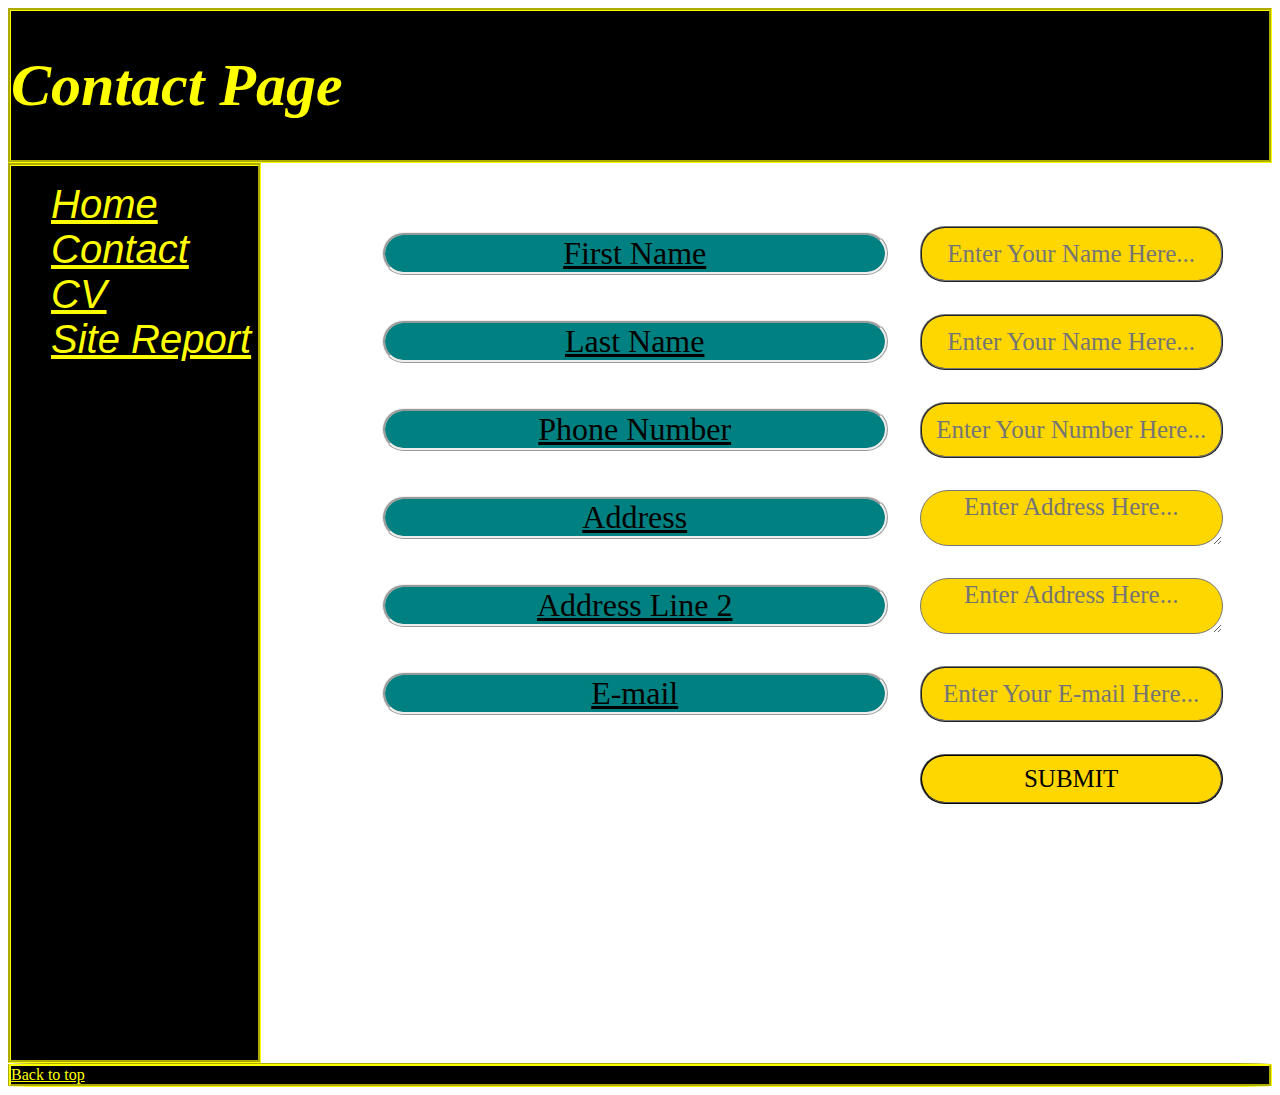
==== Contact.html @ 078e524c "Contact page" ====
<!DOCTYPE html>

<html lang="en">
<head>
    <meta charset="utf-8" />
    <title>Kambasha Portfolio</title>
    <link rel="stylesheet" href="StyleSheet1.css"/>
    <link rel ="stylesheet" href="stylesheet1.css" media = "screen and (min-width:100px)"/>
    
</head>
<body>
    

<header>

<h1 id="top">Contact Page</h1>
</header>

<main>
    <form action="action" method="GET">

        <label for="firstname">First Name</label>
        <input type="text" class="firstname" name="firstname" placeholder="Enter Your Name Here..." id="firstname"/>

        <label for="lastname">Last Name</label>
        <input type="text" name="lastname" placeholder="Enter Your Name Here..." id="lastname"/>

        <label for="phone">Phone Number</label>
        <input type="text" name="phone" placeholder="Enter Your Number Here..." id="phone"/>

        <label for="address1">Address</label>
        <textarea name="address1" placeholder="Enter Address Here..." id="Address"></textarea>

        <label for="address2">Address Line 2</label>
        <textarea name="address2" placeholder="Enter Address Here..." id="Address2"></textarea>

        <label for="email">E-mail</label>
        <input type="text" name="email" placeholder="Enter Your E-mail Here..." id="email"/>

        <input type="submit" value="SUBMIT"class="submit" name="submit"/>

    
    </form>
   </main>
  
   <nav>
   <ul>
   
       <li> <a href="Index.html"> Home</a></li>
       <li> <a href="contact.html"> Contact</a></li>
       <li> <a href="cv.html"> CV</a></li>
       <li> <a href="citereport.html"> Site Report</a></li>

   
   </ul>
   </nav>



<footer><a href="#top"> Back to top</a></footer>

</body>
</html>
---- StyleSheet1.css ----
﻿
h1{
	font-style:oblique;
	font-size:60px;
}

header{background-color:rgb(0, 0, 0);
		color: yellow;
		grid-area: header;
		border-style: groove;
		border-color:yellow;
		
		}

nav{
	
	border-style: groove;
	border-color:yellow;
	background-color: rgb(0, 0, 0);
	grid-area:nav;
}

li{
	
	list-style-type:circle;
	font-size: 40px;
	font-style:oblique;
	font-style:bold;
	font-family:-apple-system, BlinkMacSystemFont, 'Segoe UI', Roboto, Oxygen, Ubuntu, Cantarell, 'Open Sans', 'Helvetica Neue', sans-serif;
}
a{
	color:yellow;
}


a:link{
	color:yellow;
}
a:visited{
	
	text-decoration:none;
}

li:hover{
	background-color: rgba(255, 10, 10, 0.753);

}

main{
	background-color:white;
	
	height:100vh;
	grid-area:main;
}

footer{
	background-color:darkgreen;
	color: white;
	border-style: groove;
	border-radius:5%;
	border-color:yellow;
	background-color: rgb(0, 0, 0);
	grid-area:footer;
}

body
	{display:grid;
	grid-template-columns:20% 60% 20%;
	grid-template-rows: auto;
	grid-template-areas: "header header header"	
						"nav main main"
						"footer footer footer";

}

form{
	margin-top: 5%;
	display:grid;
	width:100%;
	grid-template-columns: 50% 30%;
	align-items: center;
	grid-gap:2em;
	margin-left: 10%;
	padding:12px 20px;
}

.submit{
	grid-column:2;
}

label{
	font-size: 32px;
	font-family: 'Audiowide', cursive;
	text-decoration: underline;
	background-color:teal;
	border-style: ridge;
	border-radius:25px;
	text-align: center;
}

textarea{
	border-style: ridge;
	border-radius:30px;
	text-align: center;
	background-color:gold;
	width:100%x;
	height:50px;
	text-align: center;
	font-family: 'Audiowide', cursive;
	font-size: 25px;
}



input{
	width:100%x;
	height:50px;
	border-style: ridge;
	border-radius:25px;
	text-align: center;
	background-color:gold;
	
}

input[type="text"]{
	font-family: 'Audiowide', cursive;
	font-size: 25px;
}

.submit{
	font-family: 'Audiowide', cursive;
	font-size: 25px;
	font-style: bold;
}

.submit:hover{
	color:red;
	cursor:grab;

}
.submit:active{
	cursor:grabbing;
}
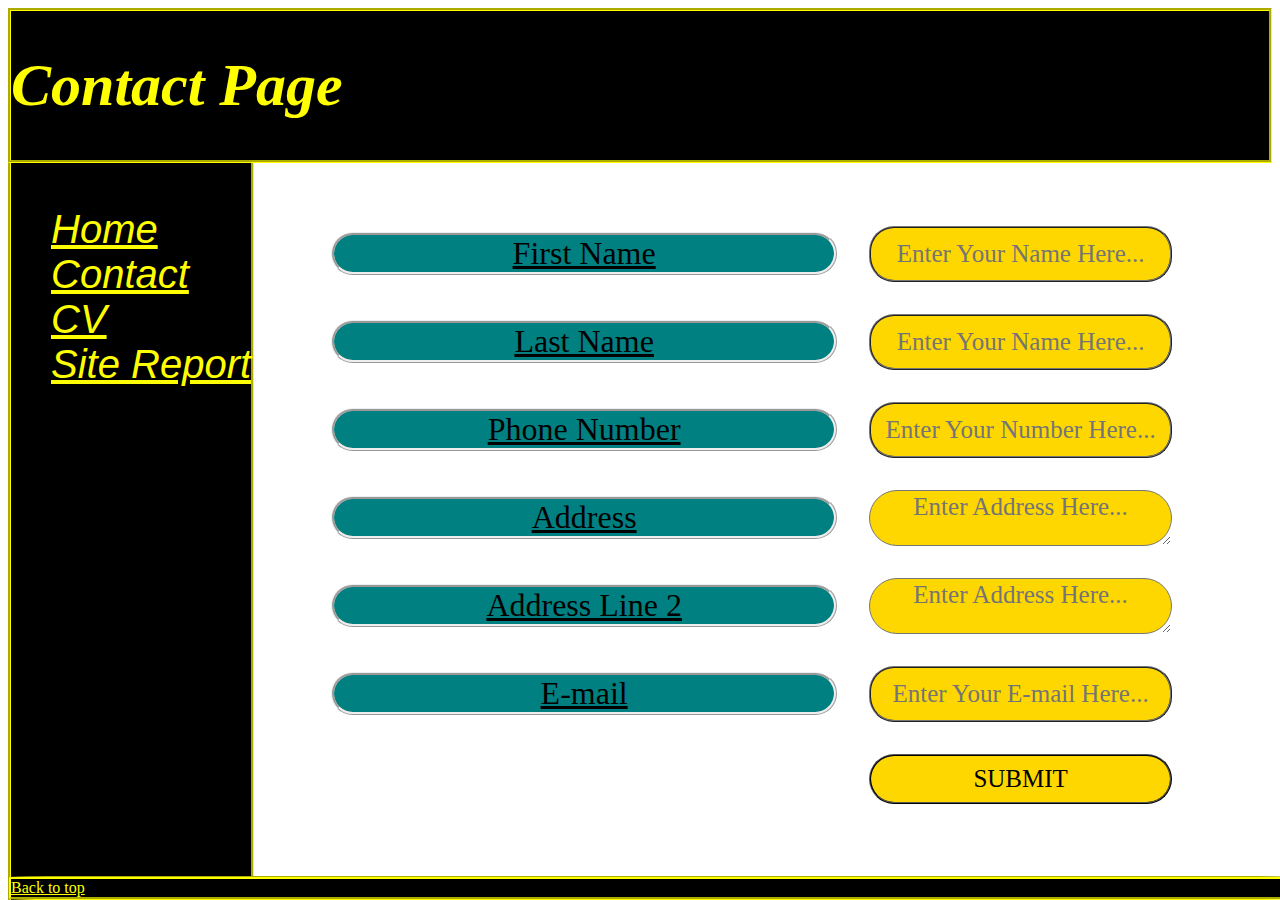
==== commit d38b5572: "cv page" ====
--- a/Contact.html
+++ b/Contact.html
@@ -17,6 +17,7 @@
 </header>
 
 <main>
+  
     <form action="action" method="GET">
 
         <label for="firstname">First Name</label>
--- a/StyleSheet1.css
+++ b/StyleSheet1.css
@@ -9,7 +9,7 @@
 		grid-area: header;
 		border-style: groove;
 		border-color:yellow;
-		
+		z-index: 1;
 		}
 
 nav{
@@ -17,7 +17,15 @@
 	border-style: groove;
 	border-color:yellow;
 	background-color: rgb(0, 0, 0);
+	
+	position: fixed;
+	height:100%;
 	grid-area:nav;
+}
+
+ul{
+	position:relative;
+	top:20%;
 }
 
 li{
@@ -47,13 +55,16 @@
 }
 
 main{
-	background-color:white;
-	
-	height:100vh;
+	/*background-color:yellowgreen;*/
+	height:100%;
 	grid-area:main;
 }
 
 footer{
+	overflow:hidden;
+	position: fixed;
+	width:100%;
+	bottom:0%;
 	background-color:darkgreen;
 	color: white;
 	border-style: groove;
@@ -61,6 +72,7 @@
 	border-color:yellow;
 	background-color: rgb(0, 0, 0);
 	grid-area:footer;
+	
 }
 
 body
@@ -70,6 +82,7 @@
 	grid-template-areas: "header header header"	
 						"nav main main"
 						"footer footer footer";
+					
 
 }
 
@@ -80,7 +93,7 @@
 	grid-template-columns: 50% 30%;
 	align-items: center;
 	grid-gap:2em;
-	margin-left: 10%;
+	margin-left: 5%;
 	padding:12px 20px;
 }
 
@@ -142,7 +155,11 @@
 	cursor:grabbing;
 }
 
+h2{
+	text-align: center;
+}
 
 
 
 
+
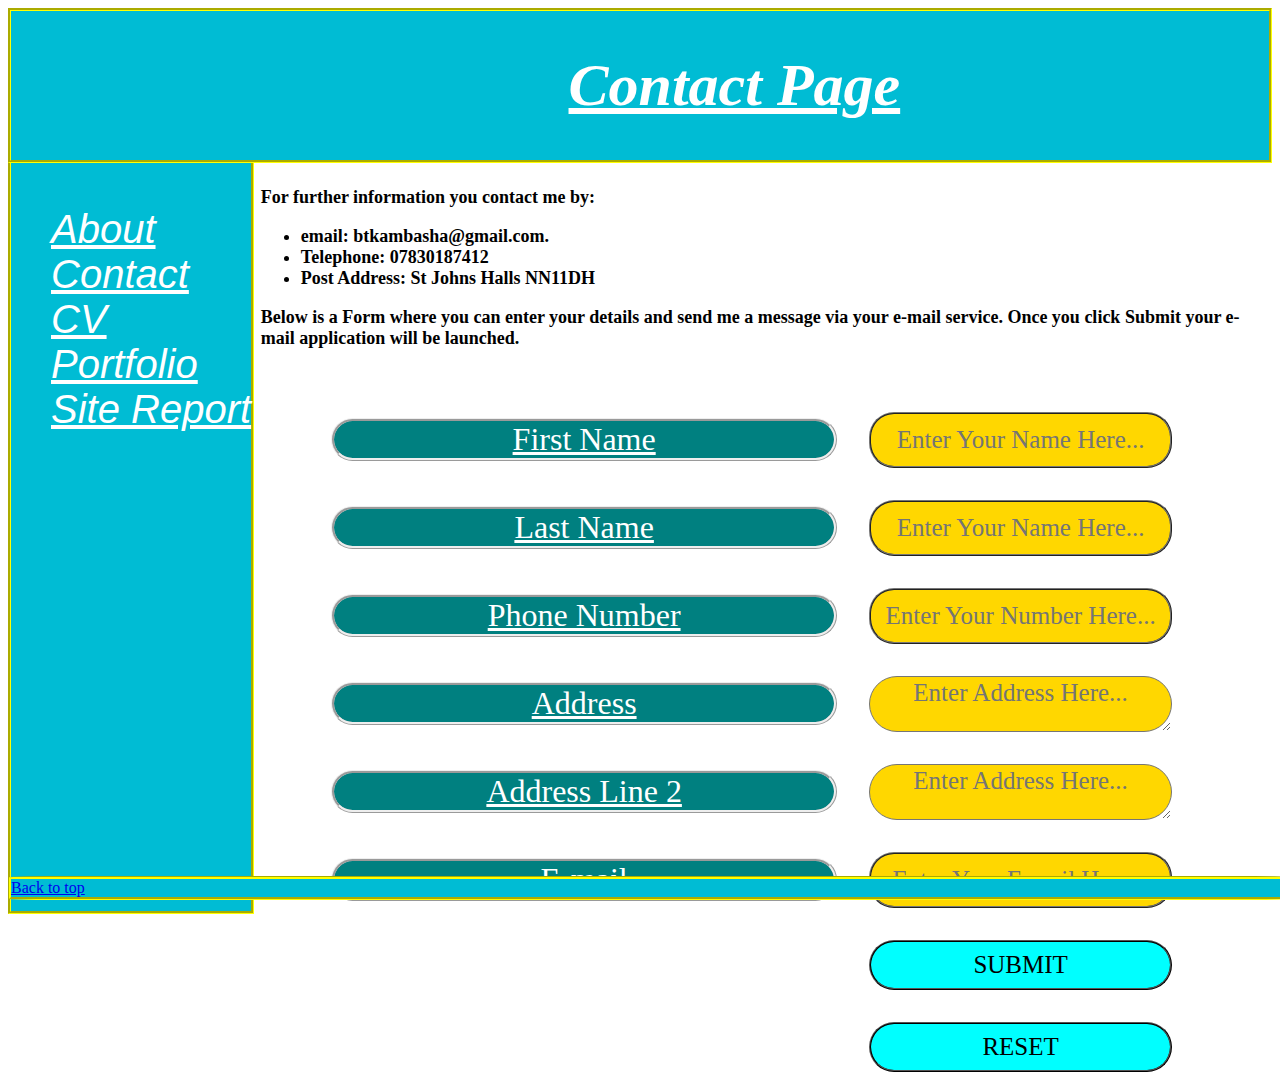
==== commit c90854e7: "Portfolio and about page updates" ====
--- a/Contact.html
+++ b/Contact.html
@@ -3,7 +3,7 @@
 <html lang="en">
 <head>
     <meta charset="utf-8" />
-    <title>Kambasha Portfolio</title>
+    <title>Contact</title>
     <link rel="stylesheet" href="StyleSheet1.css"/>
     <link rel ="stylesheet" href="stylesheet1.css" media = "screen and (min-width:100px)"/>
     
@@ -17,8 +17,19 @@
 </header>
 
 <main>
+
+   <h4>For further information you contact me by:
+     
+    <ul class="list">
+    <li> email: btkambasha@gmail.com. </li>
+    <li>Telephone: 07830187412</li>
+    <li> Post Address: St Johns Halls NN11DH</li>
+    </ul>   
+    Below is a Form where you can enter your details and send me a message via your e-mail service.
+    Once you click Submit your e-mail application will be launched.
+   </h4>
   
-    <form action="action" method="GET">
+    <form action="mailto:btkambasha@gmail.com? subject=Contact Form" method="GET">
 
         <label for="firstname">First Name</label>
         <input type="text" class="firstname" name="firstname" placeholder="Enter Your Name Here..." id="firstname"/>
@@ -40,6 +51,7 @@
 
         <input type="submit" value="SUBMIT"class="submit" name="submit"/>
 
+        <input type="reset" value="RESET"class="reset" name="reset"/>
     
     </form>
    </main>
@@ -47,10 +59,11 @@
    <nav>
    <ul>
    
-       <li> <a href="Index.html"> Home</a></li>
+       <li> <a href="Index.html"> About</a></li>
        <li> <a href="contact.html"> Contact</a></li>
        <li> <a href="cv.html"> CV</a></li>
-       <li> <a href="citereport.html"> Site Report</a></li>
+       <li> <a href="portfolio.html"> Portfolio</a></li>
+       <li> <a href="Sitereport.html"> Site Report</a></li>
 
    
    </ul>
--- a/StyleSheet1.css
+++ b/StyleSheet1.css
@@ -2,10 +2,29 @@
 h1{
 	font-style:oblique;
 	font-size:60px;
-}
-
-header{background-color:rgb(0, 0, 0);
-		color: yellow;
+	text-decoration:underline;
+	text-align:center;
+	padding-left: 15%;
+}
+
+h2{
+	text-decoration:underline;
+	text-decoration-style: double;
+	text-align: center;
+}
+
+h3{
+
+	text-decoration:underline;
+	font-size:25px;
+}
+
+h4{
+	font-size:18px;
+}
+
+header{background-color:rgb(0,188,212);
+		color: white;
 		grid-area: header;
 		border-style: groove;
 		border-color:yellow;
@@ -16,48 +35,10 @@
 	
 	border-style: groove;
 	border-color:yellow;
-	background-color: rgb(0, 0, 0);
-	
+	background-color: rgb(0,188,212);
 	position: fixed;
 	height:100%;
 	grid-area:nav;
-}
-
-ul{
-	position:relative;
-	top:20%;
-}
-
-li{
-	
-	list-style-type:circle;
-	font-size: 40px;
-	font-style:oblique;
-	font-style:bold;
-	font-family:-apple-system, BlinkMacSystemFont, 'Segoe UI', Roboto, Oxygen, Ubuntu, Cantarell, 'Open Sans', 'Helvetica Neue', sans-serif;
-}
-a{
-	color:yellow;
-}
-
-
-a:link{
-	color:yellow;
-}
-a:visited{
-	
-	text-decoration:none;
-}
-
-li:hover{
-	background-color: rgba(255, 10, 10, 0.753);
-
-}
-
-main{
-	/*background-color:yellowgreen;*/
-	height:100%;
-	grid-area:main;
 }
 
 footer{
@@ -65,23 +46,55 @@
 	position: fixed;
 	width:100%;
 	bottom:0%;
-	background-color:darkgreen;
 	color: white;
 	border-style: groove;
 	border-radius:5%;
 	border-color:yellow;
-	background-color: rgb(0, 0, 0);
+	background-color: rgb(0,188,212);
 	grid-area:footer;
 	
+}
+
+nav>ul{
+	position:relative;
+	top:20%;
+}
+
+nav>ul>li{
+	
+	list-style-type:none;
+	font-size: 40px;
+	font-style:oblique;
+	font-style:bold;
+	font-family:-apple-system, BlinkMacSystemFont, 'Segoe UI', Roboto, Oxygen, Ubuntu, Cantarell, 'Open Sans', 'Helvetica Neue', sans-serif;
+}
+
+nav>ul>li>a{
+	color:white;
+}
+
+nav>ul>li>a:visited{
+	
+	text-decoration:none;
+}
+
+nav>ul>li:hover{
+	background-color: rgb(24, 230, 230);
+
+}
+
+main{
+	height:100%;
+	grid-area:main;
 }
 
 body
 	{display:grid;
-	grid-template-columns:20% 60% 20%;
+	grid-template-columns:20% 80%;
 	grid-template-rows: auto;
-	grid-template-areas: "header header header"	
-						"nav main main"
-						"footer footer footer";
+	grid-template-areas: "header header"	
+						"nav main"
+						"footer footer";
 					
 
 }
@@ -98,11 +111,43 @@
 }
 
 .submit{
+	background-color:cyan;/*light blue*/
+	font-family: 'Audiowide', cursive;
+	font-size: 25px;
+	font-style: bold;
 	grid-column:2;
+}
+
+.reset{
+	background-color:cyan;/*light blue*/
+	font-family: 'Audiowide', cursive;
+	font-size: 25px;
+	font-style: bold;
+	grid-column:2;
+}
+
+.submit:hover{
+	color:red;
+	cursor:grab;
+
+}
+.submit:active{
+	cursor:grabbing;
+}
+
+.reset:hover{
+	color:red;
+	cursor:grab;
+
+}
+
+.reset:active{
+	cursor:grabbing;
 }
 
 label{
 	font-size: 32px;
+	color:white;
 	font-family: 'Audiowide', cursive;
 	text-decoration: underline;
 	background-color:teal;
@@ -140,26 +185,73 @@
 	font-size: 25px;
 }
 
-.submit{
-	font-family: 'Audiowide', cursive;
-	font-size: 25px;
-	font-style: bold;
-}
-
-.submit:hover{
-	color:red;
-	cursor:grab;
-
-}
-.submit:active{
-	cursor:grabbing;
-}
-
-h2{
-	text-align: center;
-}
-
-
-
-
-
+img .list{
+	list-style-type:symbols();
+	font-size: 15px;
+	font-family:-apple-system, BlinkMacSystemFont, 'Segoe UI', Roboto, Oxygen, Ubuntu, Cantarell, 'Open Sans', 'Helvetica Neue', sans-serif;
+	
+}
+
+.biotopic{
+	Font-style:Bold;
+	font-size:70px;
+	top:30%;
+	text-decoration:underline;
+	text-align:center;
+	text-decoration-color:yellow;
+}
+
+.biopic{
+	border-radius:50%;
+	top:20%;
+	width:350px;
+	height:350px;
+	/*align-content: left;*/
+	float:left;
+	vertical-align:middle;
+	
+}
+
+.biotext1{
+	/*align-content: right;
+	
+	float:right;*/
+	text-align:right;
+	padding-top: 10%;
+	padding-bottom:15%;
+	top:5%;
+	font-size:15px;
+	font-family: 'Audiowide', cursive;
+	
+}
+
+.biopic2{
+	border-radius:50%;
+	
+	width:350px;
+	height:350px;
+	float:right;
+	vertical-align:middle;
+}
+
+.biotext2{
+	padding-top: 5%;
+	text-align:left;
+	font-size:15px;
+	font-family: 'Audiowide', cursive;
+	
+}
+
+img{
+	height:500px;
+	align-items: center;
+	padding-left:5%;
+	padding-top:5%;
+}
+
+
+
+
+
+
+
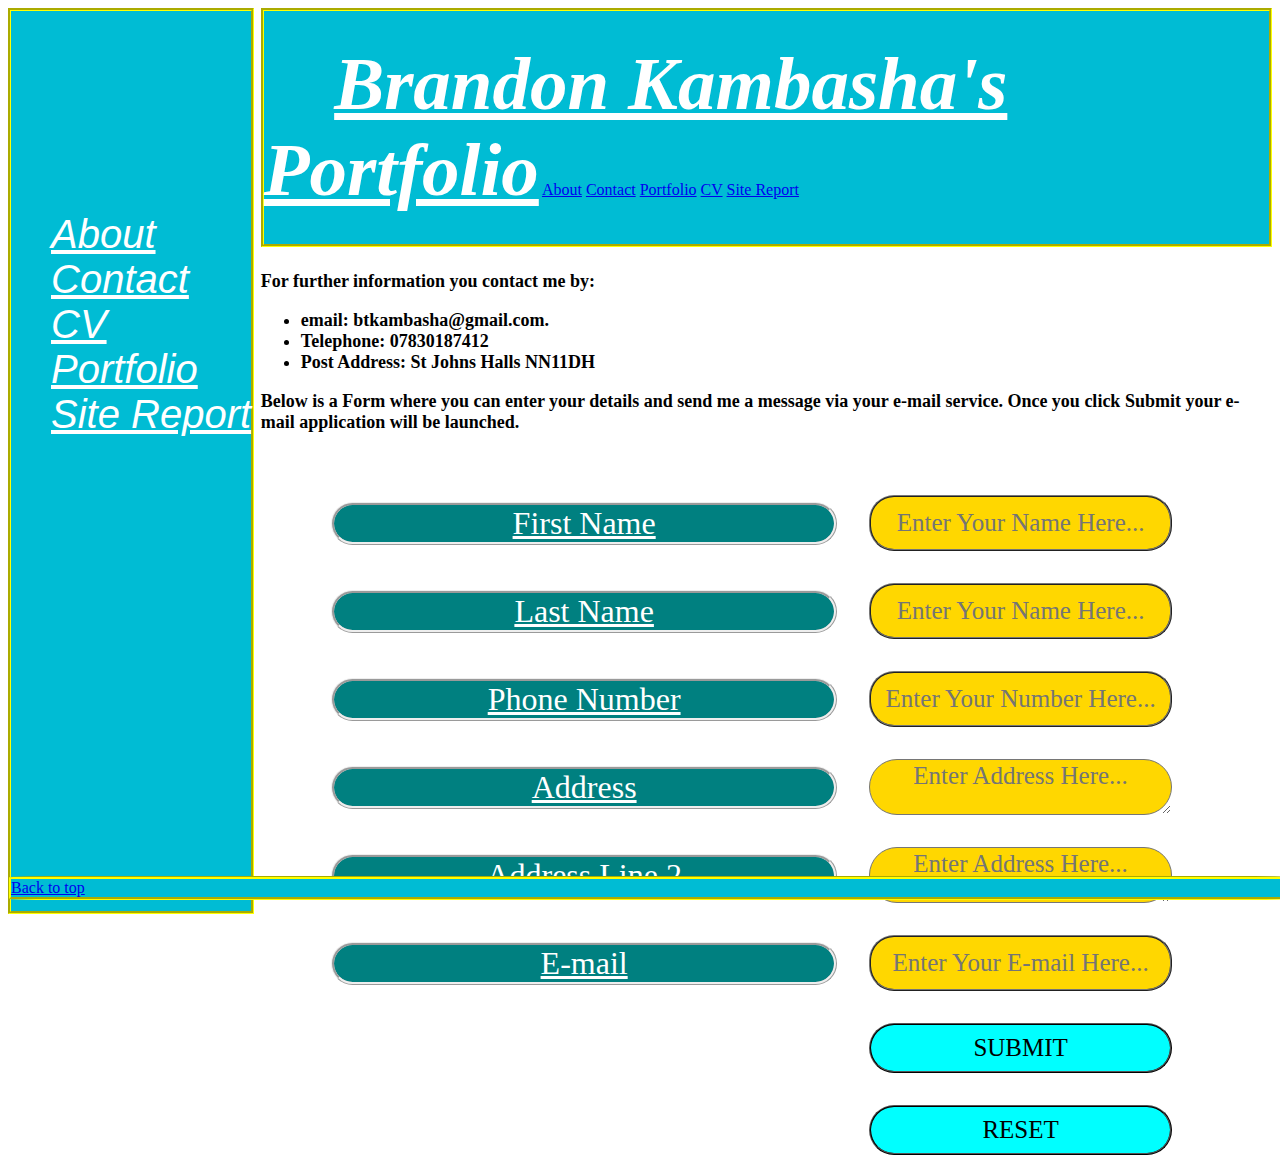
==== commit 2a2a40fc: "Menu alterations" ====
--- a/Contact.html
+++ b/Contact.html
@@ -5,7 +5,8 @@
     <meta charset="utf-8" />
     <title>Contact</title>
     <link rel="stylesheet" href="StyleSheet1.css"/>
-    <link rel ="stylesheet" href="stylesheet1.css" media = "screen and (min-width:100px)"/>
+    <link rel ="stylesheet" href="desktop.css" media = "screen and (min-width:800px)"/>
+    <link rel ="stylesheet" href="mobile.css" media = "screen and (max-width:800px)"/>
     
 </head>
 <body>
@@ -13,7 +14,13 @@
 
 <header>
 
-<h1 id="top">Contact Page</h1>
+<h1 id="top">Brandon Kambasha's Portfolio</h1>
+<a href="Index.html"> About</a>
+<a href="contact.html"> Contact</a>
+<a href="portfolio.html"> Portfolio</a>
+<a href="CV.html"> CV</a>
+<a href="Sitereport.html"> Site Report</a>
+
 </header>
 
 <main>
--- a/desktop.css
+++ b/desktop.css
@@ -0,0 +1,268 @@
+﻿
+h1{
+	font-style:oblique;
+	font-size:75px;
+	text-decoration:underline;
+	text-align:Left;
+	padding-left: 7%;
+	display:inline;
+}
+
+h2{
+	text-decoration:underline;
+	text-decoration-style: double;
+	text-align: center;
+}
+
+h3{
+
+	text-decoration:underline;
+	font-size:25px;
+}
+
+h4{
+	font-size:18px;
+}
+
+
+
+header{background-color:rgb(0,188,212);
+		color: white;
+		grid-area: header;
+		border-style: groove;
+		border-color:yellow;
+		padding-top:3%;
+		padding-bottom:3%;
+		/*z-index: 1;*/
+		}
+
+header>a{
+	
+}
+
+nav{
+	
+	border-style: groove;
+	border-color:yellow;
+	background-color: rgb(0,188,212);
+	/*position: fixed;*/
+	height:100%;
+	grid-area:nav;
+}
+
+footer{
+	overflow:hidden;
+	/*position: fixed;*/
+	width:100%;
+	bottom:0%;
+	color: white;
+	border-style: groove;
+	border-radius:5%;
+	border-color:yellow;
+	background-color: rgb(0,188,212);
+	grid-area:footer;
+	
+}
+
+nav>ul{
+	padding-top:2%;
+	position:relative;
+	top:20%;
+}
+
+nav>ul>li{
+	
+	list-style-type:none;
+	font-size: 40px;
+	font-style:oblique;
+	font-style:bold;
+	font-family:-apple-system, BlinkMacSystemFont, 'Segoe UI', Roboto, Oxygen, Ubuntu, Cantarell, 'Open Sans', 'Helvetica Neue', sans-serif;
+}
+
+nav>ul>li>a{
+	color:white;
+	
+}
+
+nav>ul>li>a:visited{
+	
+	text-decoration:none;
+}
+
+nav>ul>li:hover{
+	background-color: rgb(24, 230, 230);
+
+}
+
+main{
+	height:100%;
+	grid-area:main;
+}
+
+body
+	{display:grid;
+	grid-template-columns:20% 80%;
+	grid-template-rows: auto;
+	grid-template-areas: "nav header"	
+						"nav main"
+						"footer footer";
+					
+
+}
+
+form{
+	margin-top: 5%;
+	display:grid;
+	width:100%;
+	grid-template-columns: 50% 30%;
+	align-items: center;
+	grid-gap:2em;
+	margin-left: 5%;
+	padding:12px 20px;
+}
+
+.submit{
+	background-color:cyan;/*light blue*/
+	font-family: 'Audiowide', cursive;
+	font-size: 25px;
+	font-style: bold;
+	grid-column:2;
+}
+
+.reset{
+	background-color:cyan;/*light blue*/
+	font-family: 'Audiowide', cursive;
+	font-size: 25px;
+	font-style: bold;
+	grid-column:2;
+}
+
+.submit:hover{
+	color:red;
+	cursor:grab;
+
+}
+.submit:active{
+	cursor:grabbing;
+}
+
+.reset:hover{
+	color:red;
+	cursor:grab;
+
+}
+
+.reset:active{
+	cursor:grabbing;
+}
+
+label{
+	font-size: 32px;
+	color:white;
+	font-family: 'Audiowide', cursive;
+	text-decoration: underline;
+	background-color:teal;
+	border-style: ridge;
+	border-radius:25px;
+	text-align: center;
+}
+
+textarea{
+	border-style: ridge;
+	border-radius:30px;
+	text-align: center;
+	background-color:gold;
+	width:100%x;
+	height:50px;
+	text-align: center;
+	font-family: 'Audiowide', cursive;
+	font-size: 25px;
+}
+
+
+
+input{
+	width:100%x;
+	height:50px;
+	border-style: ridge;
+	border-radius:25px;
+	text-align: center;
+	background-color:gold;
+	
+}
+
+input[type="text"]{
+	font-family: 'Audiowide', cursive;
+	font-size: 25px;
+}
+
+img .list{
+	list-style-type:symbols();
+	font-size: 15px;
+	font-family:-apple-system, BlinkMacSystemFont, 'Segoe UI', Roboto, Oxygen, Ubuntu, Cantarell, 'Open Sans', 'Helvetica Neue', sans-serif;
+	
+}
+
+.biotopic{
+	Font-style:Bold;
+	font-size:70px;
+	top:30%;
+	text-decoration:underline;
+	text-align:center;
+	text-decoration-color:yellow;
+}
+
+.biopic{
+	border-radius:50%;
+	top:20%;
+	width:350px;
+	height:350px;
+	/*align-content: left;*/
+	float:left;
+	vertical-align:middle;
+	
+}
+
+.biotext1{
+	/*align-content: right;
+	
+	float:right;*/
+	text-align:right;
+	padding-top: 10%;
+	padding-bottom:15%;
+	top:5%;
+	font-size:15px;
+	font-family: 'Audiowide', cursive;
+	
+}
+
+.biopic2{
+	border-radius:50%;
+	
+	width:350px;
+	height:350px;
+	float:right;
+	vertical-align:middle;
+}
+
+.biotext2{
+	padding-top: 5%;
+	text-align:left;
+	font-size:15px;
+	font-family: 'Audiowide', cursive;
+	
+}
+
+img{
+	height:500px;
+	align-items: center;
+	padding-left:5%;
+	padding-top:5%;
+}
+
+
+
+
+
+
+
--- a/mobile.css
+++ b/mobile.css
@@ -0,0 +1,308 @@
+*{
+    margin:0;
+    padding:0;
+    padding-right:0.3px;
+    padding-left:0.3px;
+}
+
+h1{
+	font-style:oblique;
+	font-size:60px;
+	text-decoration:underline;
+	text-align:center;
+    padding-left: 15%;
+    display:inline;
+}
+
+h2{
+	text-decoration:underline;
+	text-decoration-style: double;
+	text-align: center;
+}
+
+h3{
+
+	text-decoration:underline;
+	font-size:25px;
+}
+
+h4{
+	font-size:18px;
+}
+
+
+header{background-color:rgb(0,188,212);
+		color: white;
+		grid-area: header;
+		border-style: groove;
+		border-color:yellow;
+		z-index:-1;
+        }
+
+header>a{
+	
+            align-content:center;
+            font-size:30px;
+            padding-left: 8%;
+            visibility:visible;
+            
+        }        
+        
+.menu{
+    padding-top:0.8em;
+    height:0.5em;
+    width:2em;
+    display:block;
+    margin-left:1%;
+    border-top:0.25em solid black;
+    border-bottom:0.25em solid black;
+    border-radius:0.3em;
+
+}
+
+.menu:before{
+    content:'';
+    position:absolute;
+    width:2em;
+    top:2.5%;
+    left:1.6%;
+    border-top:0.2em solid black;
+}
+
+.menu:hover{
+    display:block;
+    border-top-color:red;
+    border-bottom-color:red;
+}
+
+nav{
+	
+	border-style: groove;
+	border-color:yellow;
+	background-color: rgb(0,188,212);
+	position: fixed;
+	height:100vh;
+    grid-area:nav;
+    visibility:hidden;
+    
+}
+
+nav.active{
+    visibility:visible;
+}
+
+footer{
+	overflow:hidden;
+	position: fixed;
+	width:100%;
+	bottom:0%;
+	color: white;
+	border-style: groove;
+	border-radius:5%;
+	border-color:yellow;
+	background-color: rgb(0,188,212);
+	grid-area:footer;
+	
+}
+
+nav>ul{
+	padding-top:2%;
+	position:relative;
+	top:20%;
+}
+
+nav>ul>li{
+	
+	list-style-type:none;
+	font-size: 40px;
+	font-style:oblique;
+	font-style:bold;
+	font-family:-apple-system, BlinkMacSystemFont, 'Segoe UI', Roboto, Oxygen, Ubuntu, Cantarell, 'Open Sans', 'Helvetica Neue', sans-serif;
+}
+
+nav>ul>li>a{
+	color:white;
+}
+
+nav>ul>li>a:visited{
+	
+	text-decoration:none;
+}
+
+nav>ul>li:hover{
+	background-color: rgb(24, 230, 230);
+
+}
+
+main{
+	height:100%;
+	grid-area:main;
+}
+
+body
+	{display:grid;
+	grid-template-columns:20% 80%;
+	grid-template-rows: auto;
+	grid-template-areas: "header header"	
+						"main main"
+						"footer footer";
+					
+
+}
+
+form{
+	margin-top: 5%;
+	display:grid;
+	width:100%;
+	grid-template-columns: 50% 30%;
+	align-items: center;
+	grid-gap:2em;
+	margin-left: 5%;
+	padding:12px 20px;
+}
+
+.submit{
+	background-color:cyan;/*light blue*/
+	font-family: 'Audiowide', cursive;
+	font-size: 25px;
+	font-style: bold;
+	grid-column:2;
+}
+
+.reset{
+	background-color:cyan;/*light blue*/
+	font-family: 'Audiowide', cursive;
+	font-size: 25px;
+	font-style: bold;
+	grid-column:2;
+}
+
+.submit:hover{
+	color:red;
+	cursor:grab;
+
+}
+.submit:active{
+	cursor:grabbing;
+}
+
+.reset:hover{
+	color:red;
+	cursor:grab;
+
+}
+
+.reset:active{
+	cursor:grabbing;
+}
+
+label{
+	font-size: 32px;
+	color:white;
+	font-family: 'Audiowide', cursive;
+	text-decoration: underline;
+	background-color:teal;
+	border-style: ridge;
+	border-radius:25px;
+	text-align: center;
+}
+
+textarea{
+	border-style: ridge;
+	border-radius:30px;
+	text-align: center;
+	background-color:gold;
+	width:100%x;
+	height:50px;
+	text-align: center;
+	font-family: 'Audiowide', cursive;
+	font-size: 25px;
+}
+
+
+
+input{
+	width:100%x;
+	height:50px;
+	border-style: ridge;
+	border-radius:25px;
+	text-align: center;
+	background-color:gold;
+	
+}
+
+input[type="text"]{
+	font-family: 'Audiowide', cursive;
+	font-size: 25px;
+}
+
+img .list{
+	list-style-type:symbols();
+	font-size: 15px;
+	font-family:-apple-system, BlinkMacSystemFont, 'Segoe UI', Roboto, Oxygen, Ubuntu, Cantarell, 'Open Sans', 'Helvetica Neue', sans-serif;
+	
+}
+
+.biotopic{
+	Font-style:Bold;
+	font-size:70px;
+	top:30%;
+	text-decoration:underline;
+	text-align:center;
+	text-decoration-color:yellow;
+}
+
+.biopic{
+	border-radius:50%;
+	top:20%;
+	width:350px;
+	height:350px;
+	/*align-content: left;*/
+	float:left;
+	vertical-align:middle;
+	
+}
+
+.biotext1{
+	/*align-content: right;
+	
+	float:right;*/
+	text-align:right;
+	padding-top: 10%;
+	padding-bottom:15%;
+	top:5%;
+	font-size:15px;
+	font-family: 'Audiowide', cursive;
+	
+}
+
+.biopic2{
+	border-radius:50%;
+	
+	width:350px;
+	height:350px;
+	float:right;
+	vertical-align:middle;
+}
+
+.biotext2{
+	padding-top: 5%;
+	text-align:left;
+	font-size:15px;
+	font-family: 'Audiowide', cursive;
+	
+}
+
+img{
+	height:500px;
+	align-items: center;
+	padding-left:5%;
+	padding-top:5%;
+}
+
+
+
+
+
+
+
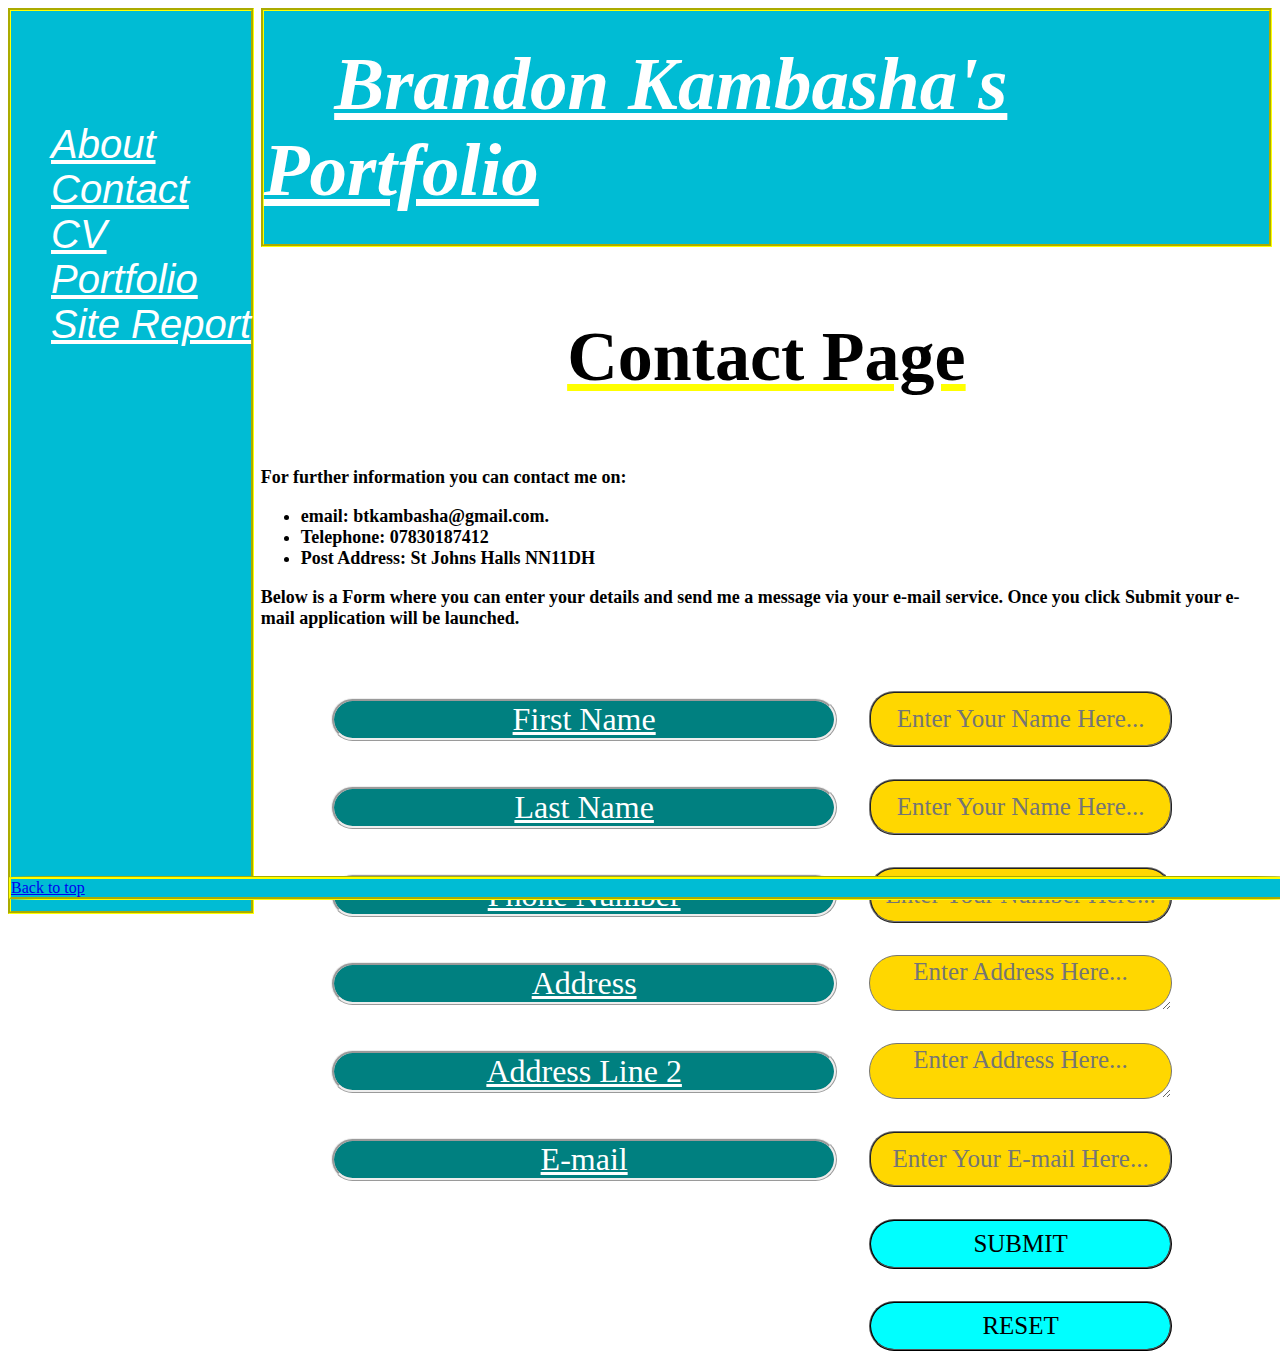
==== commit 53f504cf: "sutereport" ====
--- a/Contact.html
+++ b/Contact.html
@@ -15,6 +15,7 @@
 <header>
 
 <h1 id="top">Brandon Kambasha's Portfolio</h1>
+
 <a href="Index.html"> About</a>
 <a href="contact.html"> Contact</a>
 <a href="portfolio.html"> Portfolio</a>
@@ -25,7 +26,9 @@
 
 <main>
 
-   <h4>For further information you contact me by:
+    <h3 class="topic">Contact Page</h3>
+
+   <h4>For further information you can contact me on:
      
     <ul class="list">
     <li> email: btkambasha@gmail.com. </li>
--- a/desktop.css
+++ b/desktop.css
@@ -37,7 +37,7 @@
 		}
 
 header>a{
-	
+	visibility:hidden;
 }
 
 nav{
@@ -67,7 +67,7 @@
 nav>ul{
 	padding-top:2%;
 	position:relative;
-	top:20%;
+	top:10%;
 }
 
 nav>ul>li{
@@ -203,7 +203,7 @@
 	
 }
 
-.biotopic{
+.topic{
 	Font-style:Bold;
 	font-size:70px;
 	top:30%;
--- a/mobile.css
+++ b/mobile.css
@@ -7,10 +7,10 @@
 
 h1{
 	font-style:oblique;
-	font-size:60px;
+	font-size:45px;
 	text-decoration:underline;
 	text-align:center;
-    padding-left: 15%;
+    padding-left: 8%;
     display:inline;
 }
 
@@ -36,59 +36,20 @@
 		grid-area: header;
 		border-style: groove;
 		border-color:yellow;
-		z-index:-1;
+		/*z-index:-1;*/
         }
 
 header>a{
 	
-            align-content:center;
-            font-size:30px;
-            padding-left: 8%;
-            visibility:visible;
+        align-content:center;
+        font-size:30px;
+        padding-left: 5%;
+        visibility:visible;
             
         }        
         
-.menu{
-    padding-top:0.8em;
-    height:0.5em;
-    width:2em;
-    display:block;
-    margin-left:1%;
-    border-top:0.25em solid black;
-    border-bottom:0.25em solid black;
-    border-radius:0.3em;
-
-}
-
-.menu:before{
-    content:'';
-    position:absolute;
-    width:2em;
-    top:2.5%;
-    left:1.6%;
-    border-top:0.2em solid black;
-}
-
-.menu:hover{
-    display:block;
-    border-top-color:red;
-    border-bottom-color:red;
-}
-
 nav{
-	
-	border-style: groove;
-	border-color:yellow;
-	background-color: rgb(0,188,212);
-	position: fixed;
-	height:100vh;
-    grid-area:nav;
     visibility:hidden;
-    
-}
-
-nav.active{
-    visibility:visible;
 }
 
 footer{
@@ -105,35 +66,6 @@
 	
 }
 
-nav>ul{
-	padding-top:2%;
-	position:relative;
-	top:20%;
-}
-
-nav>ul>li{
-	
-	list-style-type:none;
-	font-size: 40px;
-	font-style:oblique;
-	font-style:bold;
-	font-family:-apple-system, BlinkMacSystemFont, 'Segoe UI', Roboto, Oxygen, Ubuntu, Cantarell, 'Open Sans', 'Helvetica Neue', sans-serif;
-}
-
-nav>ul>li>a{
-	color:white;
-}
-
-nav>ul>li>a:visited{
-	
-	text-decoration:none;
-}
-
-nav>ul>li:hover{
-	background-color: rgb(24, 230, 230);
-
-}
-
 main{
 	height:100%;
 	grid-area:main;
@@ -243,9 +175,9 @@
 	
 }
 
-.biotopic{
+.topic{
 	Font-style:Bold;
-	font-size:70px;
+	font-size:50px;
 	top:30%;
 	text-decoration:underline;
 	text-align:center;
@@ -296,7 +228,7 @@
 img{
 	height:500px;
 	align-items: center;
-	padding-left:5%;
+	padding-left:25%;
 	padding-top:5%;
 }
 
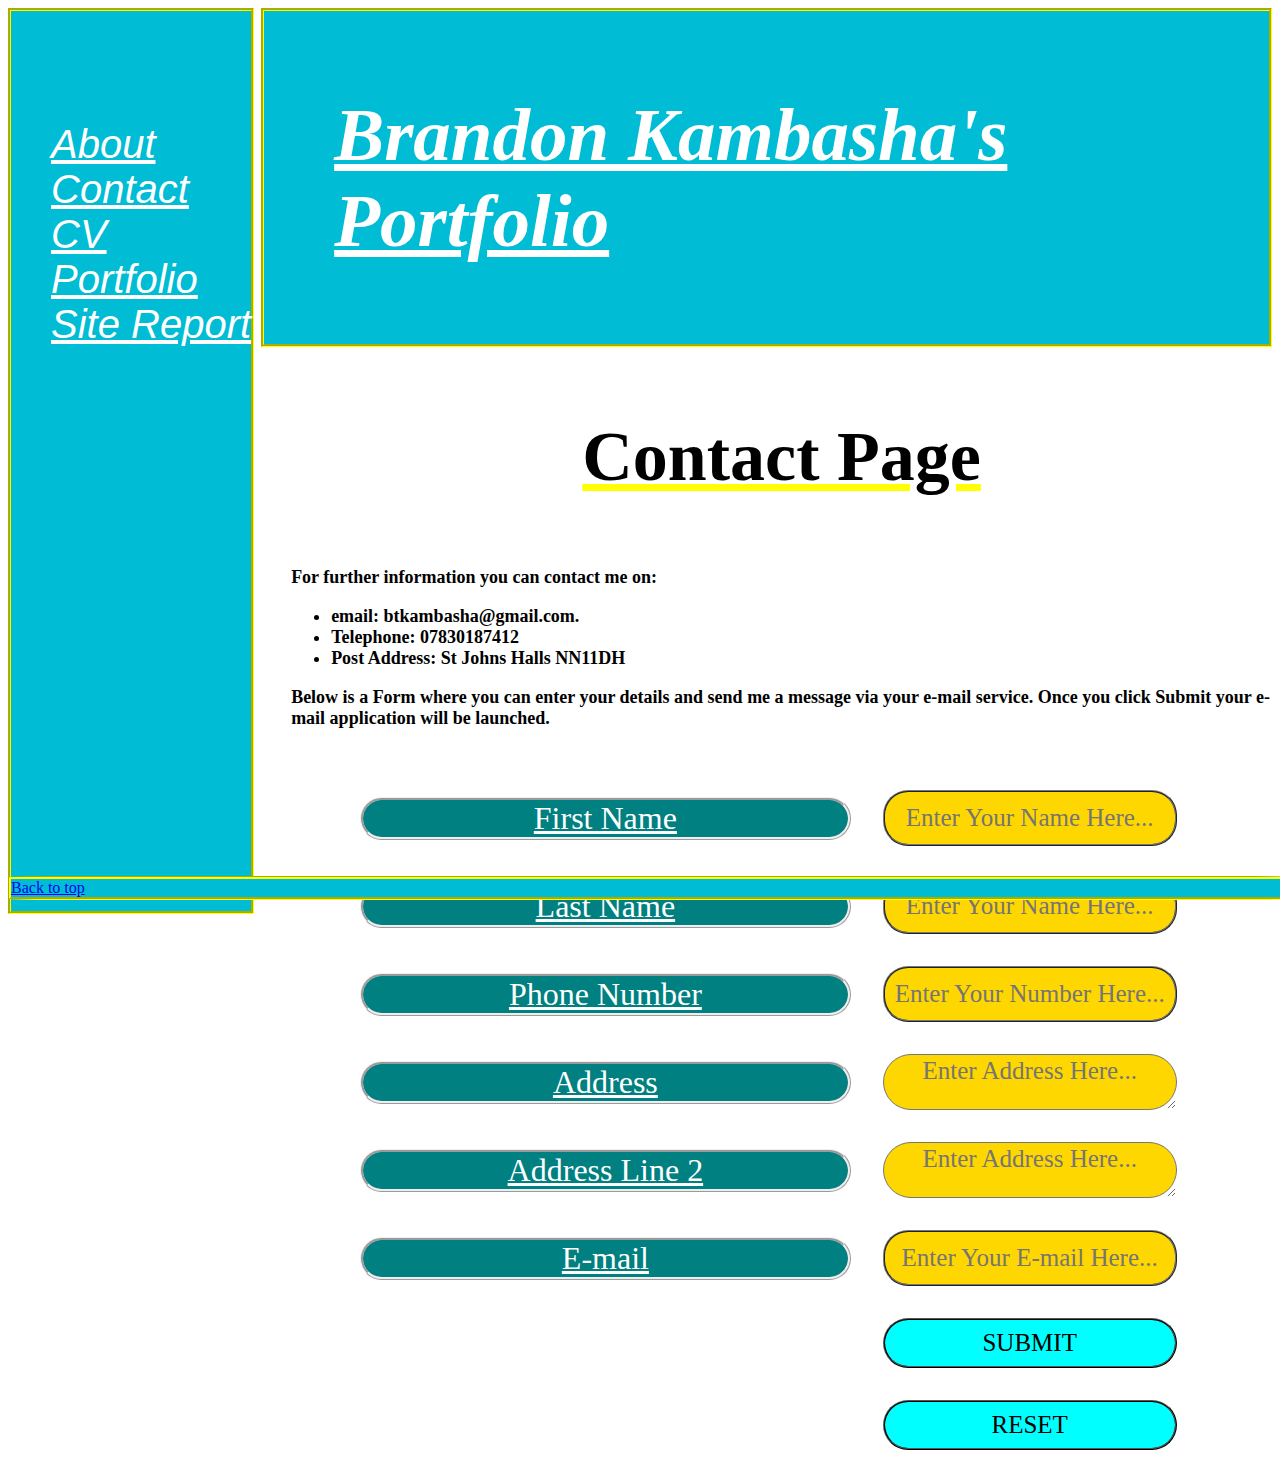
==== commit 30a13f33: "Applying final menu for mobile and editing menu option on desktop css" ====
--- a/Contact.html
+++ b/Contact.html
@@ -9,18 +9,32 @@
     <link rel ="stylesheet" href="mobile.css" media = "screen and (max-width:800px)"/>
     
 </head>
-<body>
+<body id="clicked">
+
+
+
+    <!-- These 2 are the links for the menu button -->
+    <a href="#" class="hidemenu"></a>
+    <a href="#clicked" class="showmenu"></a>
+    
+    <nav id="navmenu" >
+       
+        <ul>
+        
+            <li> <a href="Index.html"> About</a></li>
+            <li> <a href="contact.html"> Contact</a></li>
+            <li> <a href="cv.html"> CV</a></li>
+            <li> <a href="portfolio.html"> Portfolio</a></li>
+            <li> <a href="Sitereport.html"> Site Report</a></li>
+     
+        
+        </ul>
+        </nav>
     
 
 <header>
 
 <h1 id="top">Brandon Kambasha's Portfolio</h1>
-
-<a href="Index.html"> About</a>
-<a href="contact.html"> Contact</a>
-<a href="portfolio.html"> Portfolio</a>
-<a href="CV.html"> CV</a>
-<a href="Sitereport.html"> Site Report</a>
 
 </header>
 
@@ -66,18 +80,7 @@
     </form>
    </main>
   
-   <nav>
-   <ul>
    
-       <li> <a href="Index.html"> About</a></li>
-       <li> <a href="contact.html"> Contact</a></li>
-       <li> <a href="cv.html"> CV</a></li>
-       <li> <a href="portfolio.html"> Portfolio</a></li>
-       <li> <a href="Sitereport.html"> Site Report</a></li>
-
-   
-   </ul>
-   </nav>
 
 
 
--- a/desktop.css
+++ b/desktop.css
@@ -5,7 +5,7 @@
 	text-decoration:underline;
 	text-align:Left;
 	padding-left: 7%;
-	display:inline;
+	display:block;
 }
 
 h2{
@@ -36,9 +36,7 @@
 		/*z-index: 1;*/
 		}
 
-header>a{
-	visibility:hidden;
-}
+
 
 nav{
 	
@@ -95,6 +93,7 @@
 }
 
 main{
+	padding-left:3%;
 	height:100%;
 	grid-area:main;
 }
--- a/mobile.css
+++ b/mobile.css
@@ -2,17 +2,21 @@
     margin:0;
     padding:0;
     padding-right:0.3px;
-    padding-left:0.3px;
+	padding-left:0.3px;
+	padding-top:1.5px;
 }
 
 h1{
 	font-style:oblique;
+	padding-top: 5%;
+	padding-bottom: 5%;
 	font-size:45px;
 	text-decoration:underline;
 	text-align:center;
-    padding-left: 8%;
-    display:inline;
-}
+	
+    display:block;
+}
+
 
 h2{
 	text-decoration:underline;
@@ -34,23 +38,94 @@
 header{background-color:rgb(0,188,212);
 		color: white;
 		grid-area: header;
+		
 		border-style: groove;
 		border-color:yellow;
 		/*z-index:-1;*/
         }
 
-header>a{
-	
-        align-content:center;
-        font-size:30px;
-        padding-left: 5%;
-        visibility:visible;
-            
-        }        
+       
         
-nav{
-    visibility:hidden;
-}
+		.hidemenu {
+			height: 1.2em;
+			width: 2.2em;
+			position: relative;
+			display: block;
+			left:0.5em;
+			border-top: 0.2em solid black;
+			border-bottom: 0.2em solid black;
+			border-radius: 0.2em;
+		}
+		.hidemenu:before {
+			content: '';
+			position: absolute;
+			display: block;
+			width: 100%;
+			top: 0.4em;
+			left: 0;
+			border-top: 0.2em solid black;
+		}
+		.showmenu {
+			height: 1.2em;
+			width: 2.2em;
+			left: 0.5em;;
+			position: relative;
+			display: none;
+			border-top: 0.2em solid black;
+			border-bottom: 0.2em solid black;
+			border-radius: 0.2em ;
+		}
+		.showmenu:before {
+			content: '';
+			position: absolute;
+			display: block;
+			width: 100%;
+			top: 0.4em;
+			left: 0px;
+			border-top: 0.2em solid black;
+		}
+		
+		#navmenu{
+			height: 11em;
+			width: 18em;
+			background-color: rgb(0,188,212);
+			position: absolute;
+			top: 2.5em;
+			left: 0;
+			display:none;
+		}
+		#navmenu a {
+			box-sizing: border-box;
+			display: block;
+			text-align: center;
+			font-size:25px;
+			width: 100%;
+			border-bottom: 3px white;
+		}
+
+		#navmenu a:hover{
+			background-color: rgb(24, 230, 230);
+		}
+		
+		#clicked .showmenu{
+			display: block;
+		}
+		#clicked .hidemenu{
+			display: none;
+		}
+		#clicked #navmenu{
+			display:none;
+		}
+		
+		#clicked:target .showmenu{
+			display: none;
+		}
+		#clicked:target .hidemenu{
+			display: block;}
+		#clicked:target #navmenu{
+			display:block;
+		}
+		
 
 footer{
 	overflow:hidden;
@@ -75,7 +150,7 @@
 	{display:grid;
 	grid-template-columns:20% 80%;
 	grid-template-rows: auto;
-	grid-template-areas: "header header"	
+	grid-template-areas: "heade header"	
 						"main main"
 						"footer footer";
 					
@@ -187,19 +262,18 @@
 .biopic{
 	border-radius:50%;
 	top:20%;
-	width:350px;
-	height:350px;
+	width:300px;
+	height:300px;
 	/*align-content: left;*/
-	float:left;
+	
+	float:right;
 	vertical-align:middle;
 	
 }
 
 .biotext1{
-	/*align-content: right;
-	
-	float:right;*/
-	text-align:right;
+
+	text-align:left;
 	padding-top: 10%;
 	padding-bottom:15%;
 	top:5%;
@@ -211,15 +285,15 @@
 .biopic2{
 	border-radius:50%;
 	
-	width:350px;
-	height:350px;
-	float:right;
+	width:300px;
+	height:300px;
+	float:left;
 	vertical-align:middle;
 }
 
 .biotext2{
 	padding-top: 5%;
-	text-align:left;
+	text-align:right;
 	font-size:15px;
 	font-family: 'Audiowide', cursive;
 	
